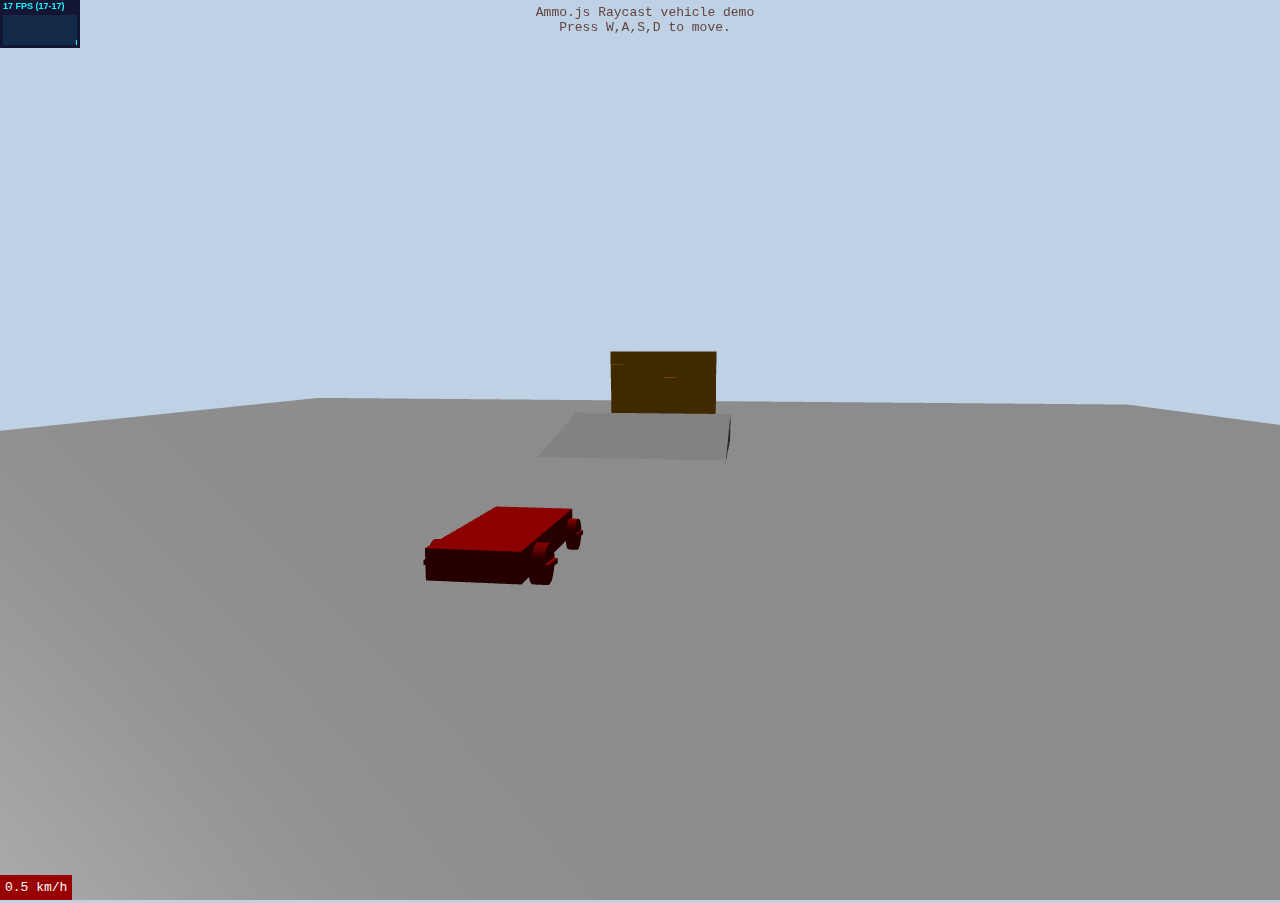
==== demo1.html @ 231cf39f "'v0'" ====
<!DOCTYPE html>
<html lang="en">
    <head>
        <title>demo 1</title>
        <meta charset="utf-8">
        <meta name="viewport" content="width=device-width, user-scalable=no, minimum-scale=1.0, maximum-scale=1.0">
        <link rel="stylesheet" href="main.css">
    </head>
    <body>
        <div id="container"><br /><br /><br /><br /><br />Loading...</div>
		<div id="speedometer">0.0 km/h</div>
        <div id="info">Ammo.js Raycast vehicle demo<br>Press W,A,S,D to move.</div>

		<script src="./src/ext/ammo/ammo.js"></script>

        <script src="./src/ext/three/three.min.js"></script>
        <script src="./src/ext/three/OrbitControls.js"></script>
        <script src="./src/ext/three/Detector.js"></script>
        <script src="./src/ext/three/stats.min.js"></script>

        <script src="./src/demo1.js"></script>
    </body>
</html>
---- main.css ----
body {
    color: #61443e;
    font-family:Monospace;
    font-size:13px;
    text-align:center;

    background-color: #bfd1e5;
    margin: 0px;
    overflow: hidden;
}
#speedometer {
    color: #ffffff;
    background-color: #990000;
    position: absolute;
    bottom: 0px;
    padding: 5px;
}
#info {
    position: absolute;
    top: 0px; width: 100%;
    padding: 5px;
}

a {

    color: #a06851;
}
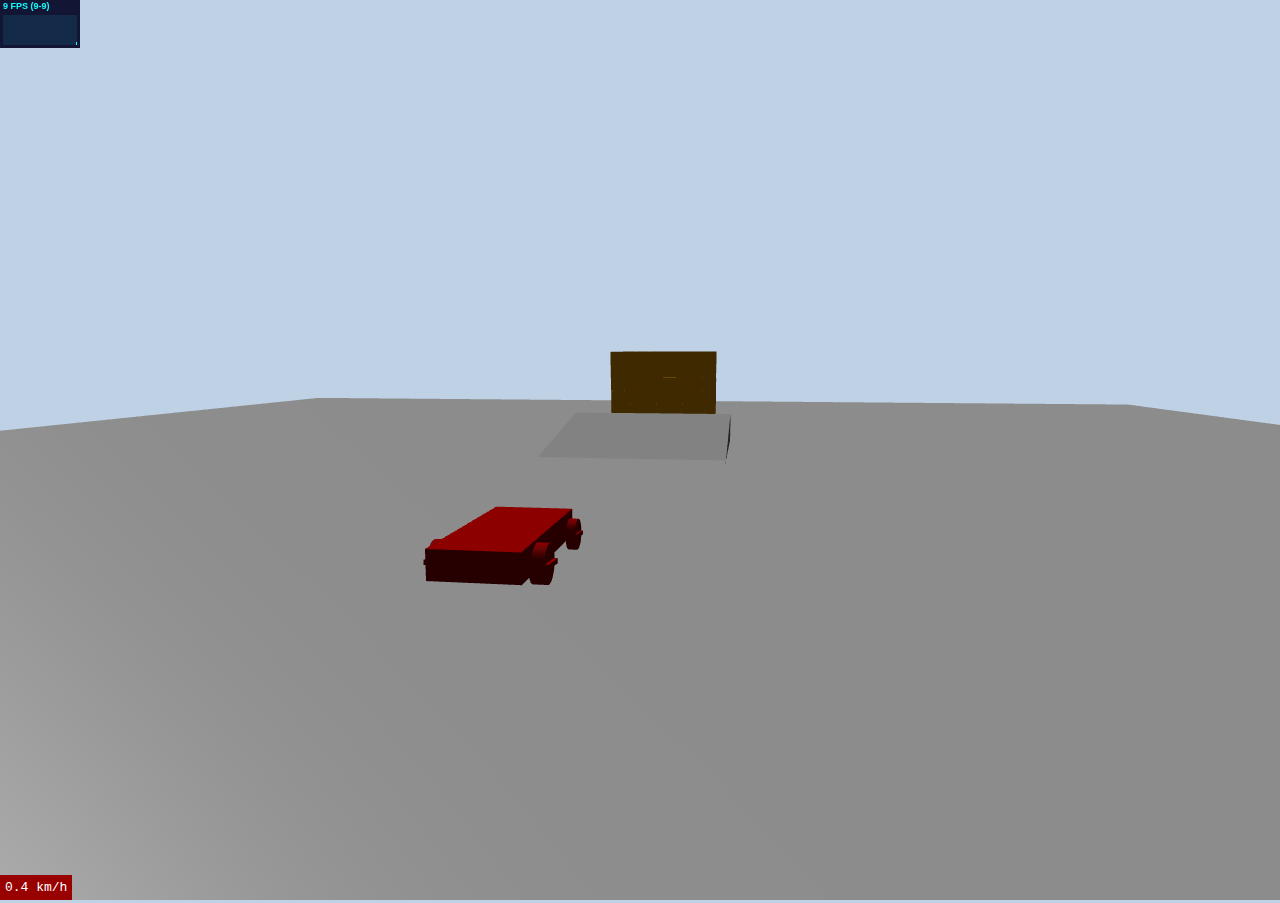
==== commit 4ee47b8c: "minor stuff" ====
--- a/demo1.html
+++ b/demo1.html
@@ -7,15 +7,12 @@
         <link rel="stylesheet" href="main.css">
     </head>
     <body>
-        <div id="container"><br /><br /><br /><br /><br />Loading...</div>
 		<div id="speedometer">0.0 km/h</div>
-        <div id="info">Ammo.js Raycast vehicle demo<br>Press W,A,S,D to move.</div>
 
 		<script src="./src/ext/ammo/ammo.js"></script>
 
         <script src="./src/ext/three/three.min.js"></script>
         <script src="./src/ext/three/OrbitControls.js"></script>
-        <script src="./src/ext/three/Detector.js"></script>
         <script src="./src/ext/three/stats.min.js"></script>
 
         <script src="./src/demo1.js"></script>
--- a/main.css
+++ b/main.css
@@ -3,11 +3,11 @@
     font-family:Monospace;
     font-size:13px;
     text-align:center;
-
     background-color: #bfd1e5;
     margin: 0px;
     overflow: hidden;
 }
+
 #speedometer {
     color: #ffffff;
     background-color: #990000;
@@ -15,13 +15,3 @@
     bottom: 0px;
     padding: 5px;
 }
-#info {
-    position: absolute;
-    top: 0px; width: 100%;
-    padding: 5px;
-}
-
-a {
-
-    color: #a06851;
-}
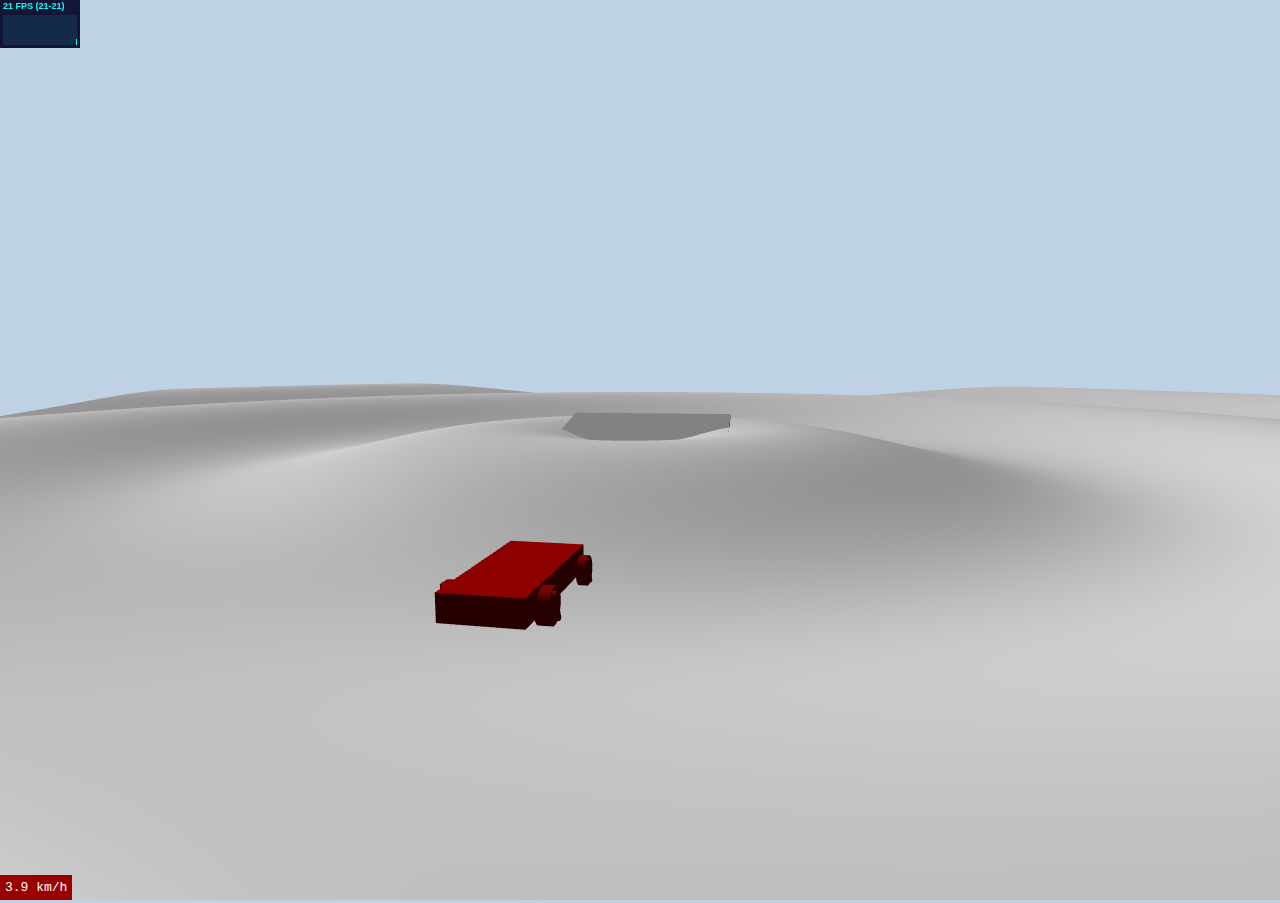
==== commit 5d2e00bb: "preventing 2 404s" ====
--- a/demo1.html
+++ b/demo1.html
@@ -4,6 +4,7 @@
         <title>demo 1</title>
         <meta charset="utf-8">
         <meta name="viewport" content="width=device-width, user-scalable=no, minimum-scale=1.0, maximum-scale=1.0">
+        <link rel="icon" href="data:,">
         <link rel="stylesheet" href="main.css">
     </head>
     <body>
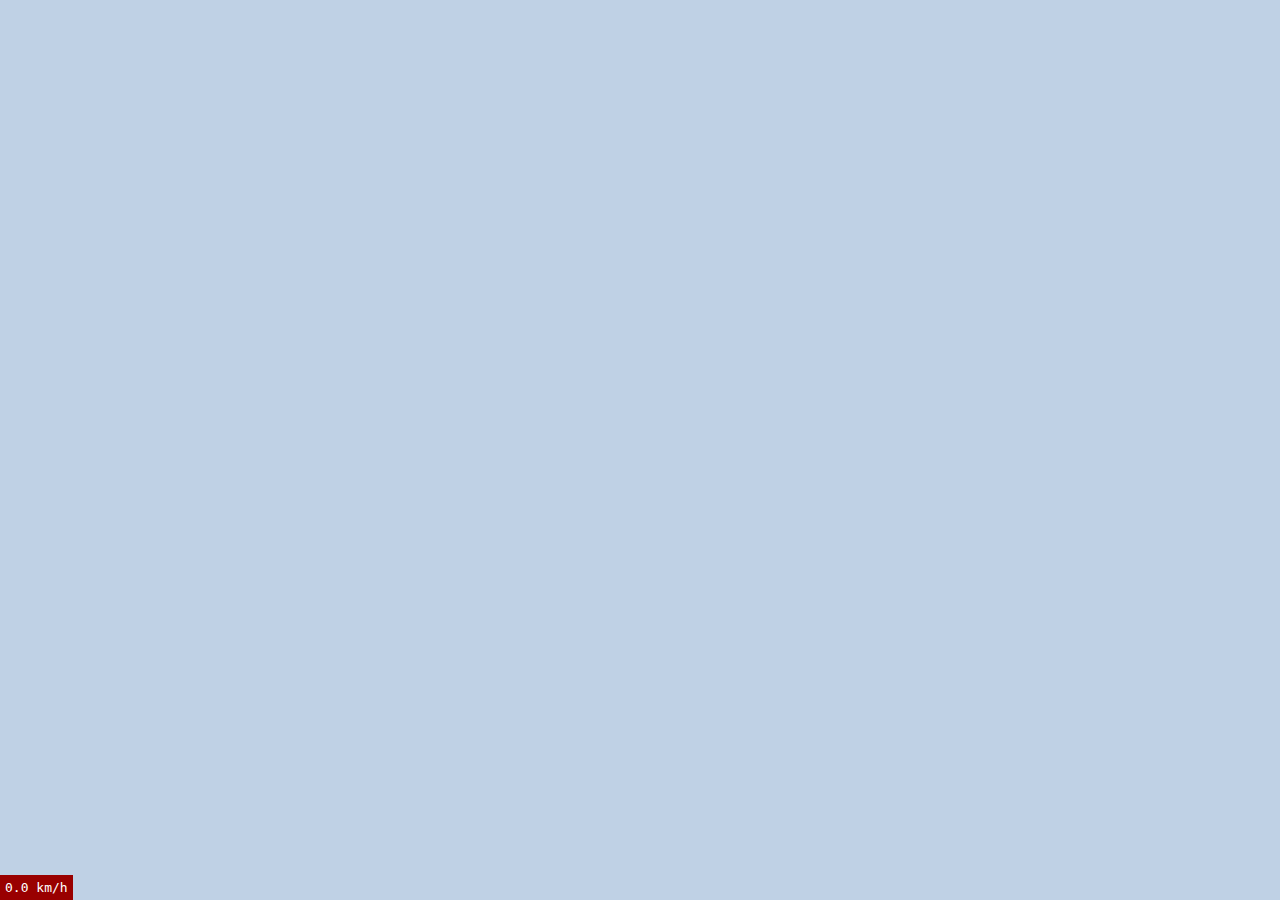
==== commit 87dd1b5c: "heightmap loading improvements" ====
--- a/demo1.html
+++ b/demo1.html
@@ -16,6 +16,9 @@
         <script src="./src/ext/three/OrbitControls.js"></script>
         <script src="./src/ext/three/stats.min.js"></script>
 
+        <script src="./src/ext/noise.js"></script>
+        
+        <script src="./src/heightmap-loading.js"></script>
         <script src="./src/demo1.js"></script>
     </body>
 </html>
